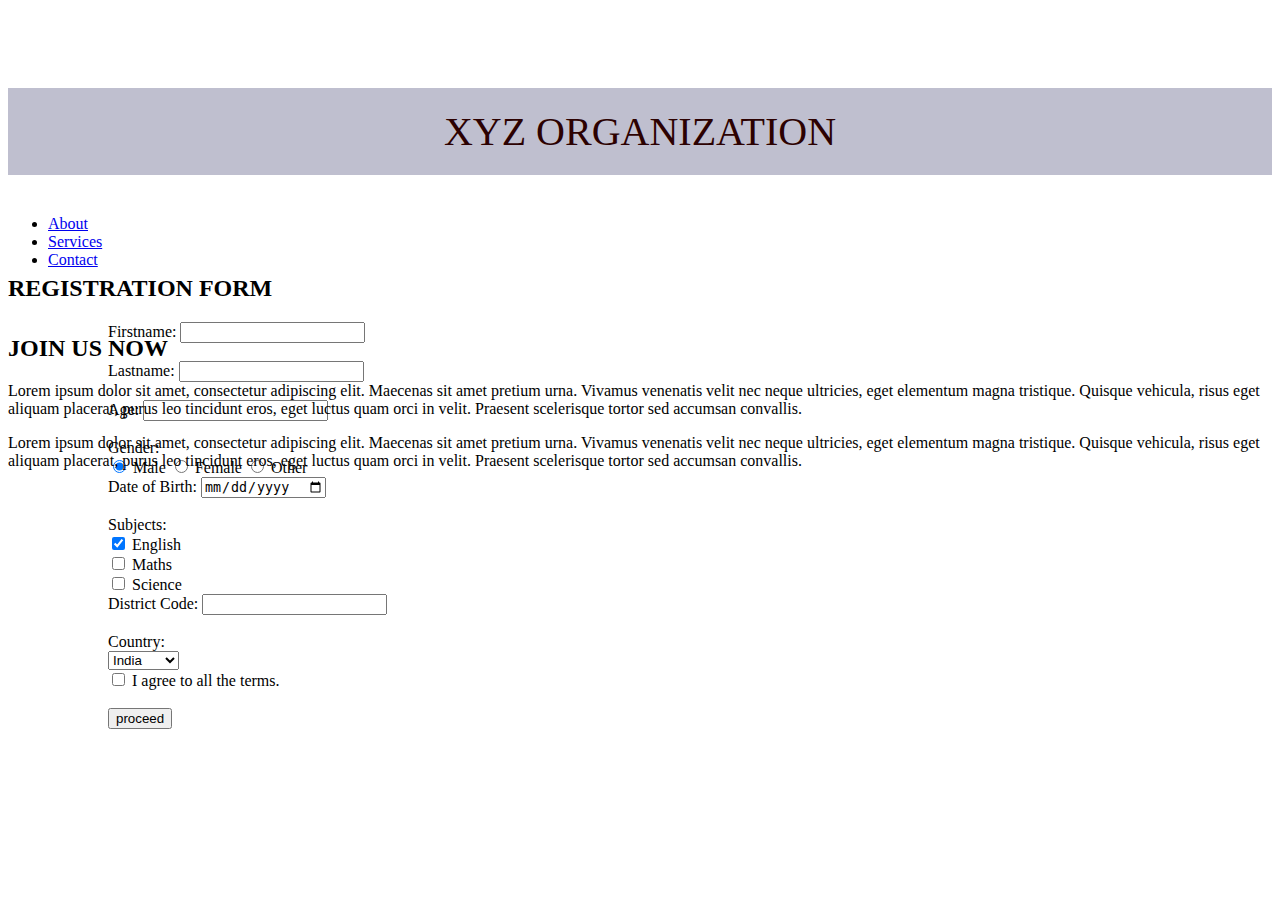
==== form/index.html @ f2d4124d "Add files via upload" ====
<html>
<head>
<title>form first</title>
<link rel="stylesheet" type="text/css" href="css 1.css">
<style type="text/css">
p.internal {color:rgb(44, 1, 1);font-size:250%;text-align:center;border:20px solid rgb(191, 191, 207);background-color:rgb(191, 191, 207)}
div {height:40px;width:100%;}
</style>
<script type="text/javascript">
function validatefirstname ()
{
var fname=document.getElementById("firstname").value;
var re1 = /^[a-zA-Z\s\'\-]{2,15}$/;

if(re1.test(fname))
{
document.getElementById("FirstNamePrompt").style.color="green";
document.getElementById("FirstNamePrompt").innerHTML="<strong>valid</strong>"
return true;
}
else{
document.getElementById("FirstNamePrompt").style.color="red";
document.getElementById("FirstNamePrompt").innerHTML="<strong>invalid</strong>";
return false;

}
}

function validatelastname ()
{
var lname=document.getElementById("lastname").value;
var re2 = /^[a-zA-Z\s\'\-]{2,15}$/;

if(re2.test(lname))
{
document.getElementById("LastNamePrompt").style.color="green";
document.getElementById("LastNamePrompt").innerHTML="<strong>valid</strong>"
return true;
}
else{
document.getElementById("LastNamePrompt").style.color="red";
document.getElementById("LastNamePrompt").innerHTML="<strong>invalid</strong>";
return false;

}
}
</script>
<div class="header-img"></div>
</head>

<body>


<p class="internal">XYZ ORGANIZATION</p>
<div class="menu">
    <ul>
      <li><a href="#about">About</a></li>
      <li><a href="#services">Services</a></li>
      <li><a href="#contact">Contact</a></li>
    </ul>
</div>
<div class="row">
    <div class="column side">
        <h2 class="external">REGISTRATION FORM</h2>

        <form class="f" >
        
        <p style="color:black;margin-left:100px">
        Firstname:
        <input type="text" id="firstname" name="firstname" onblur="validatefirstname() ;" required ><span id="FirstNamePrompt"> &nbsp; </span><br><br>
        Lastname:
        <input type="text" id="lastname" name="lastname" onblur="validatelastname() ;" required ><span id="LastNamePrompt"> &nbsp; </span><br><br>
        Age:
        <input type="number" name="Age" required><br><br>
        Gender:<br>
        <input type="radio" id="male" name="gender" value="male" checked=true>
        <label for="male">Male</label>
        <input type="radio" id="female" name="gender" value="female">
        <label for="female">Female</label>
        <input type="radio" id="other" name="gender" value="other">
        <label for="other">Other</label><br>
        Date of Birth:
        <input type="date" name="dob" required><br><br>
        Subjects:<br>
        <input type="checkbox" id="sub" name="English" value="English" checked=true required>
        <label for="Emglish">English</label><br>
        <input type="checkbox" id="sub" name="Maths" value="Maths" >
        <label for="Maths">Maths</label><br>
        <input type="checkbox" id="sub" name="Science" value="Science" >
        <label for="Science">Science</label><br>
        District Code:
        <INPUT type="text" name="districtcode" pattern="[A-Za-z]{3}" title="three letter district code" required><br><br>
        Country:<br>
        <select id="country">
        <option value="India">India</option>
        <option value="Russia">Russia</option>
        <option value="USA">USA</option>
        <option value="SriLanka">Srilanka</option>
        </select><br>
        <input type="checkbox" name="agree" required > I agree to all the terms.<br><br>
        <input type="submit" value="proceed">
        </form>
    </div>
    <div class="column middle">
        <h2>JOIN US NOW</h2>
        <p>Lorem ipsum dolor sit amet, consectetur adipiscing elit. Maecenas sit amet pretium urna. Vivamus venenatis velit nec neque ultricies, eget elementum magna tristique. Quisque vehicula, risus eget aliquam placerat, purus leo tincidunt eros, eget luctus quam orci in velit. Praesent scelerisque tortor sed accumsan convallis.</p>
        <p>Lorem ipsum dolor sit amet, consectetur adipiscing elit. Maecenas sit amet pretium urna. Vivamus venenatis velit nec neque ultricies, eget elementum magna tristique. Quisque vehicula, risus eget aliquam placerat, purus leo tincidunt eros, eget luctus quam orci in velit. Praesent scelerisque tortor sed accumsan convallis.</p>
    </div>
</div>
</body>
</html>
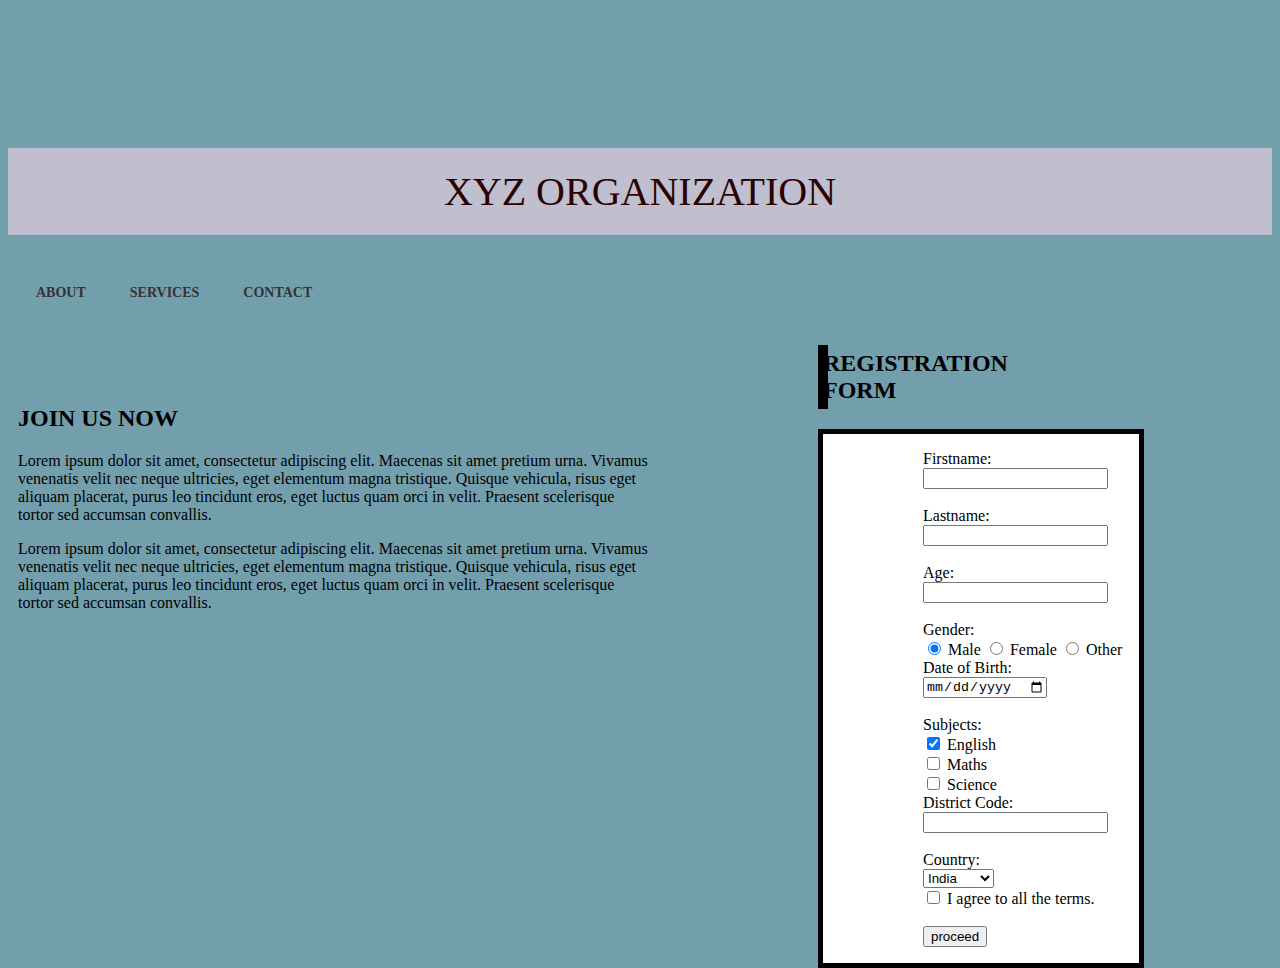
==== commit 2a816210: "Update index.html" ====
--- a/form/index.html
+++ b/form/index.html
@@ -1,7 +1,7 @@
 <html>
 <head>
 <title>form first</title>
-<link rel="stylesheet" type="text/css" href="css 1.css">
+<link rel="stylesheet" type="text/css" href="style.css">
 <style type="text/css">
 p.internal {color:rgb(44, 1, 1);font-size:250%;text-align:center;border:20px solid rgb(191, 191, 207);background-color:rgb(191, 191, 207)}
 div {height:40px;width:100%;}
@@ -108,4 +108,4 @@
     </div>
 </div>
 </body>
-</html>+</html>
--- a/form/style.css
+++ b/form/style.css
@@ -0,0 +1,68 @@
+body{
+background-color:rgb(115, 159, 173);
+}
+.header-img {
+  width: 100%;
+  height: 100px;
+  background : url('https://th.bing.com/th/id/OIP.rz7SPjGsEZLpeR9K0xudaAHaCe?w=294&h=116&c=7&o=5&dpr=1.25&pid=1.7');
+  background-size: contain;
+}
+.external{
+color:black;
+/* text-align:center; */
+margin-left:800px;
+margin-right:170px;
+font-size:150%;
+border:5px solid black
+}
+.f{
+
+background-color:white; 
+width:50%;
+/* height:70%; */
+margin-left:800px;
+border:5px solid black
+
+}
+
+.row:after {
+    content: "";
+    display: table;
+    clear: both;
+  }
+.column {
+    float: left;
+    padding: 10px;
+  }
+.column.side {
+    width: 50%;
+  }
+  
+ 
+.column.middle {
+    width: 50%;
+  }
+
+.menu {
+    float: right;
+  }
+.menu ul {
+    list-style: none;
+    margin: 8px;
+    padding: 0
+  }
+.menu li {
+    display: inline-block;
+    padding: 0 20px;
+  }
+.menu a {
+    text-decoration: none;
+    color: #333;
+    text-transform: uppercase;
+    font-size: 14px;
+    font-weight: bold;
+    font-family: 'Lato';
+  }
+.menu a:hover {
+    text-decoration: underline;
+  }